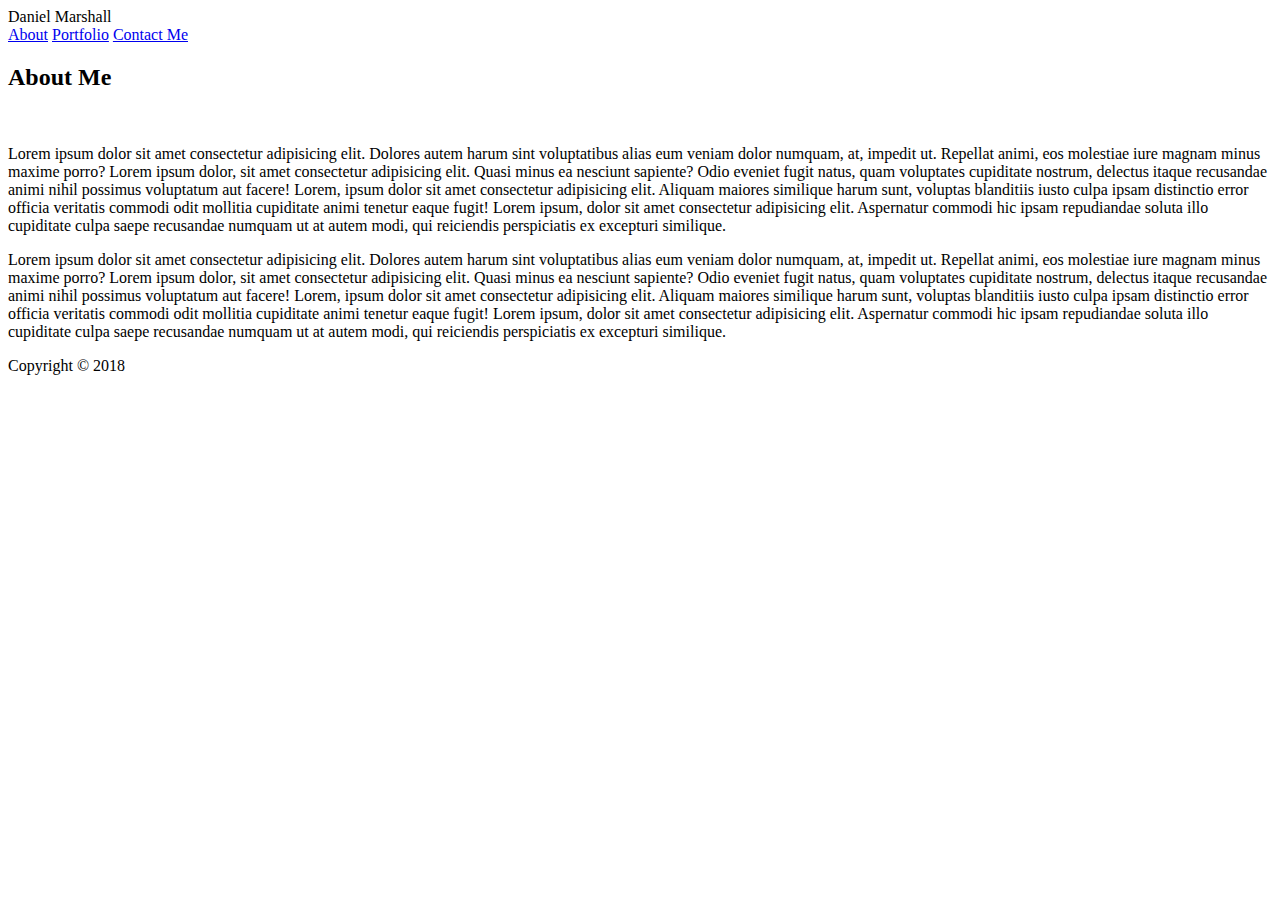
==== index.html @ 53ba3c2a "first commit" ====
<!DOCTYPE html>
 <html class="no-js"lang="en"> 
    <head>
        <meta charset="utf-8">
        <meta http-equiv="X-UA-Compatible" content="IE=edge">
        <title>About Me</title>
        <meta name="description" content="">
        <meta name="viewport" content="width=device-width, initial-scale=1">
        <link rel="stylesheet" href="assets/css/style.css">
        <div class="topnav">
            <div class="logo">Daniel Marshall</div>
            <div class="topnava">
                <a class="active" href="index.html">About</a>
                <a href="portfolio.html">Portfolio</a>
                <a href="contact.html">Contact Me</a>
            </div>
        </div>
    </head>
    <body>
       <div class="wrapper">
           <h2>About Me</h2>
           <div class="profile">
               <img src="assets/images/headshot.jpg" class="medium" alt="">
            </div>
           <div class="about">
               <p>Lorem ipsum dolor sit amet consectetur adipisicing elit. Dolores autem harum sint voluptatibus alias eum veniam dolor numquam, at, impedit ut. Repellat animi, eos molestiae iure magnam minus maxime porro?
                   Lorem ipsum dolor, sit amet consectetur adipisicing elit. Quasi minus ea nesciunt sapiente? Odio eveniet fugit natus, quam voluptates cupiditate nostrum, delectus itaque recusandae animi nihil possimus voluptatum aut facere!
                Lorem, ipsum dolor sit amet consectetur adipisicing elit. Aliquam maiores similique harum sunt, voluptas blanditiis iusto culpa ipsam distinctio error officia veritatis commodi odit mollitia cupiditate animi tenetur eaque fugit!
            Lorem ipsum, dolor sit amet consectetur adipisicing elit. Aspernatur commodi hic ipsam repudiandae soluta illo cupiditate culpa saepe recusandae numquam ut at autem modi, qui reiciendis perspiciatis ex excepturi similique.</p>
            <p>Lorem ipsum dolor sit amet consectetur adipisicing elit. Dolores autem harum sint voluptatibus alias eum veniam dolor numquam, at, impedit ut. Repellat animi, eos molestiae iure magnam minus maxime porro?
                    Lorem ipsum dolor, sit amet consectetur adipisicing elit. Quasi minus ea nesciunt sapiente? Odio eveniet fugit natus, quam voluptates cupiditate nostrum, delectus itaque recusandae animi nihil possimus voluptatum aut facere!
                 Lorem, ipsum dolor sit amet consectetur adipisicing elit. Aliquam maiores similique harum sunt, voluptas blanditiis iusto culpa ipsam distinctio error officia veritatis commodi odit mollitia cupiditate animi tenetur eaque fugit!
             Lorem ipsum, dolor sit amet consectetur adipisicing elit. Aspernatur commodi hic ipsam repudiandae soluta illo cupiditate culpa saepe recusandae numquam ut at autem modi, qui reiciendis perspiciatis ex excepturi similique.</p>

               
           </div>
       </div>
        
  
    </body>
    <footer class="footer">Copyright &#169 2018</footer>
</html>
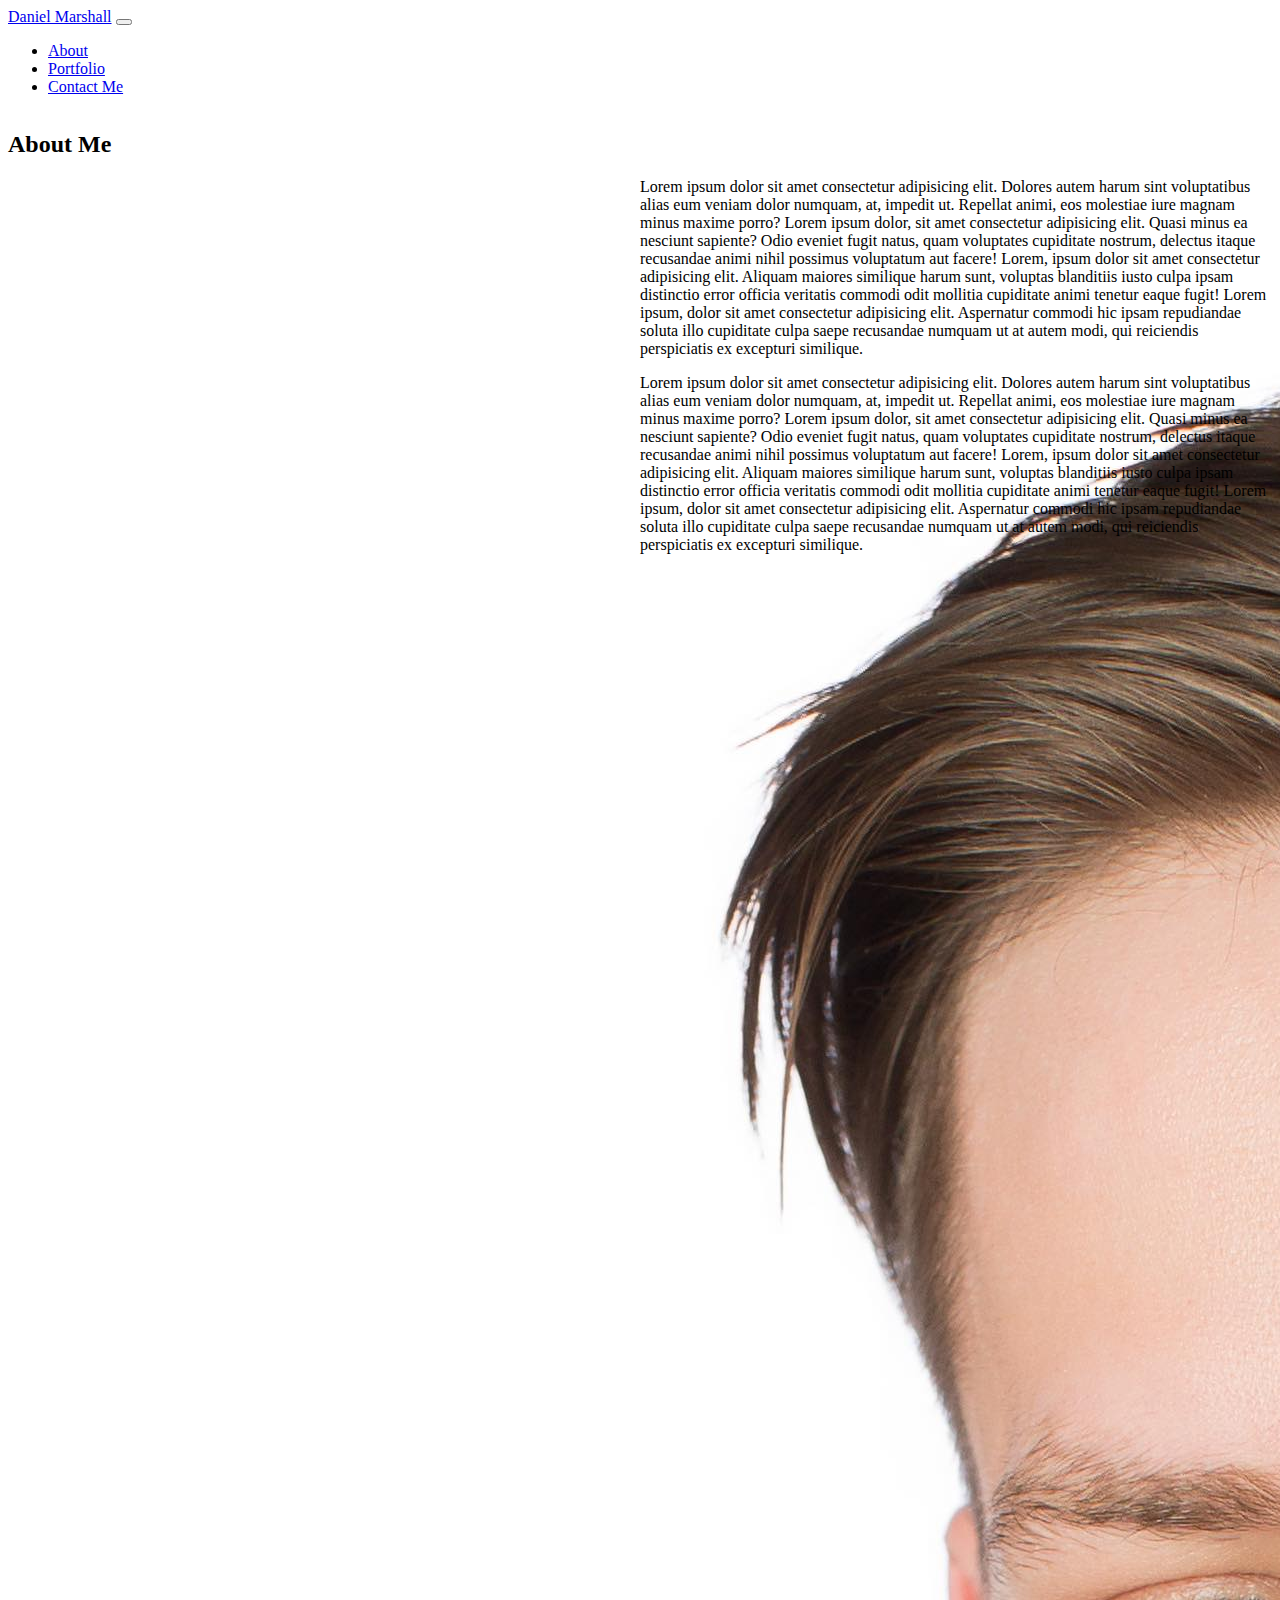
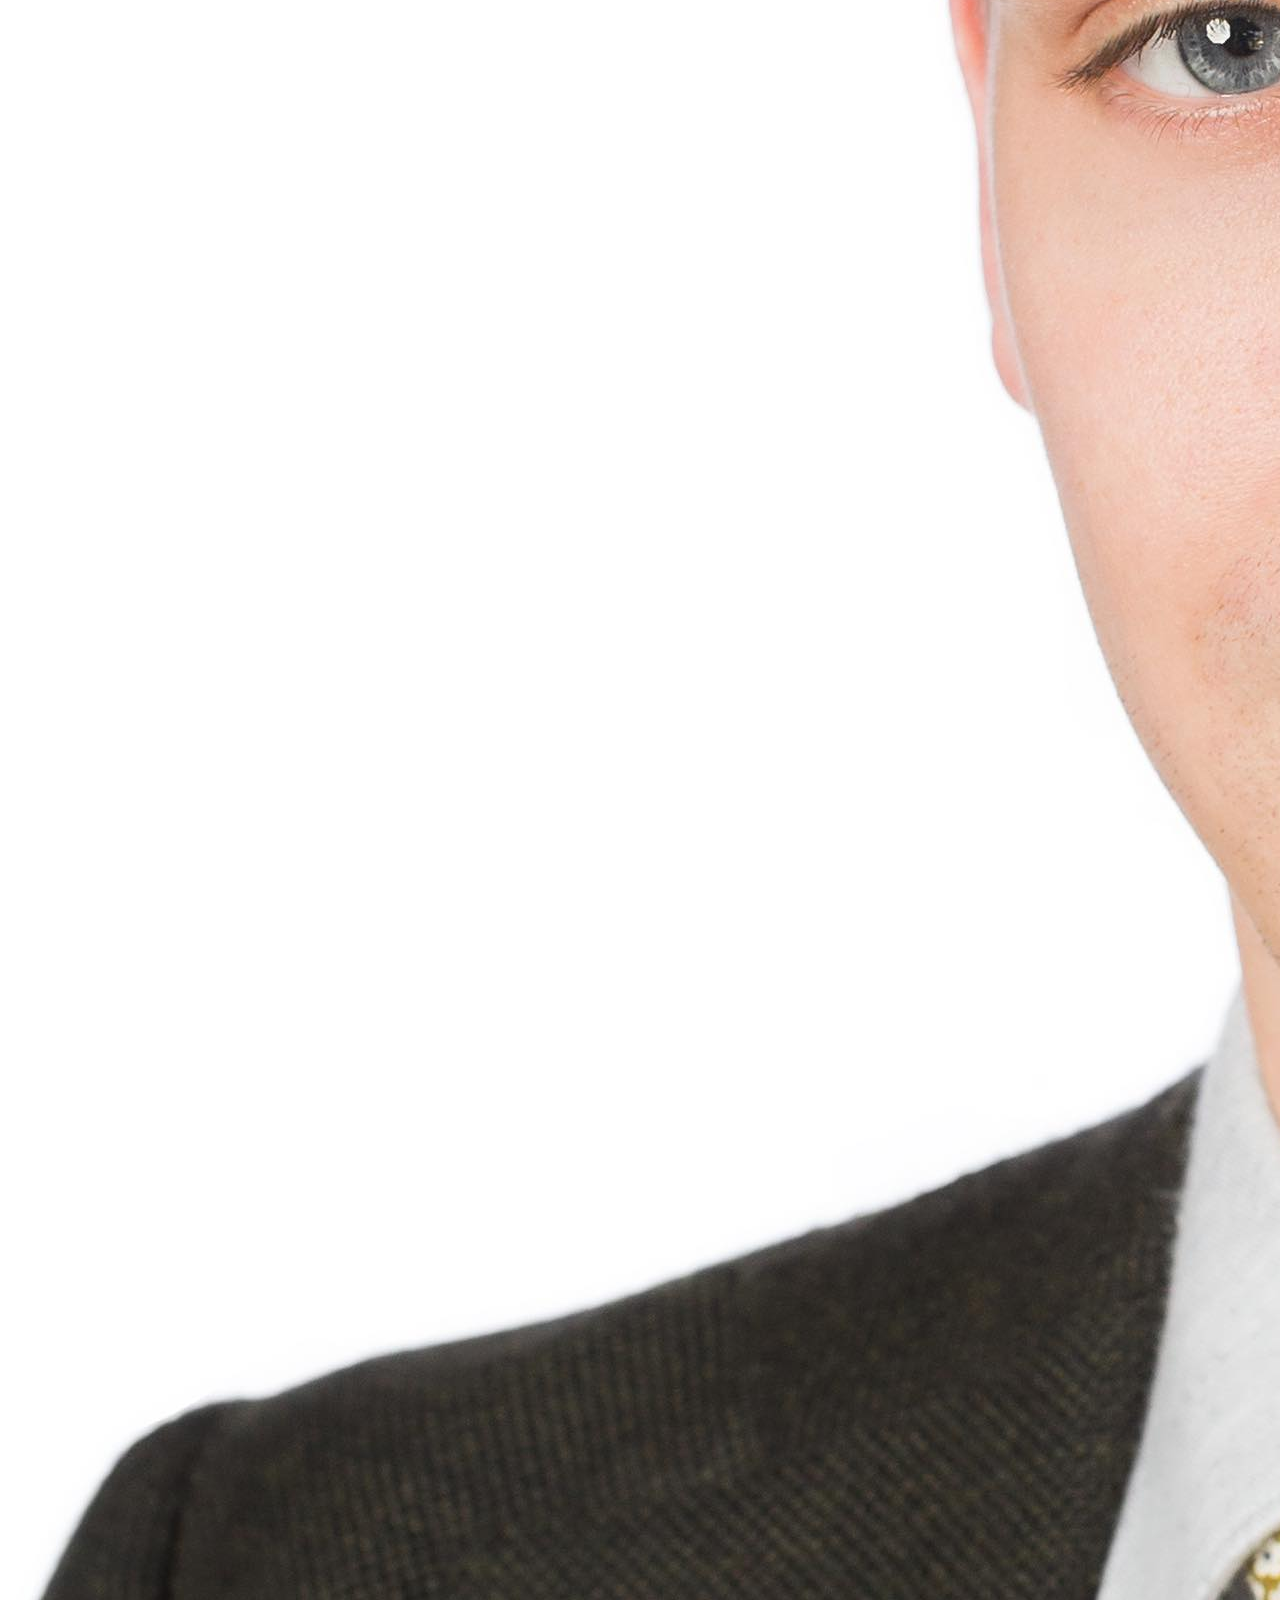
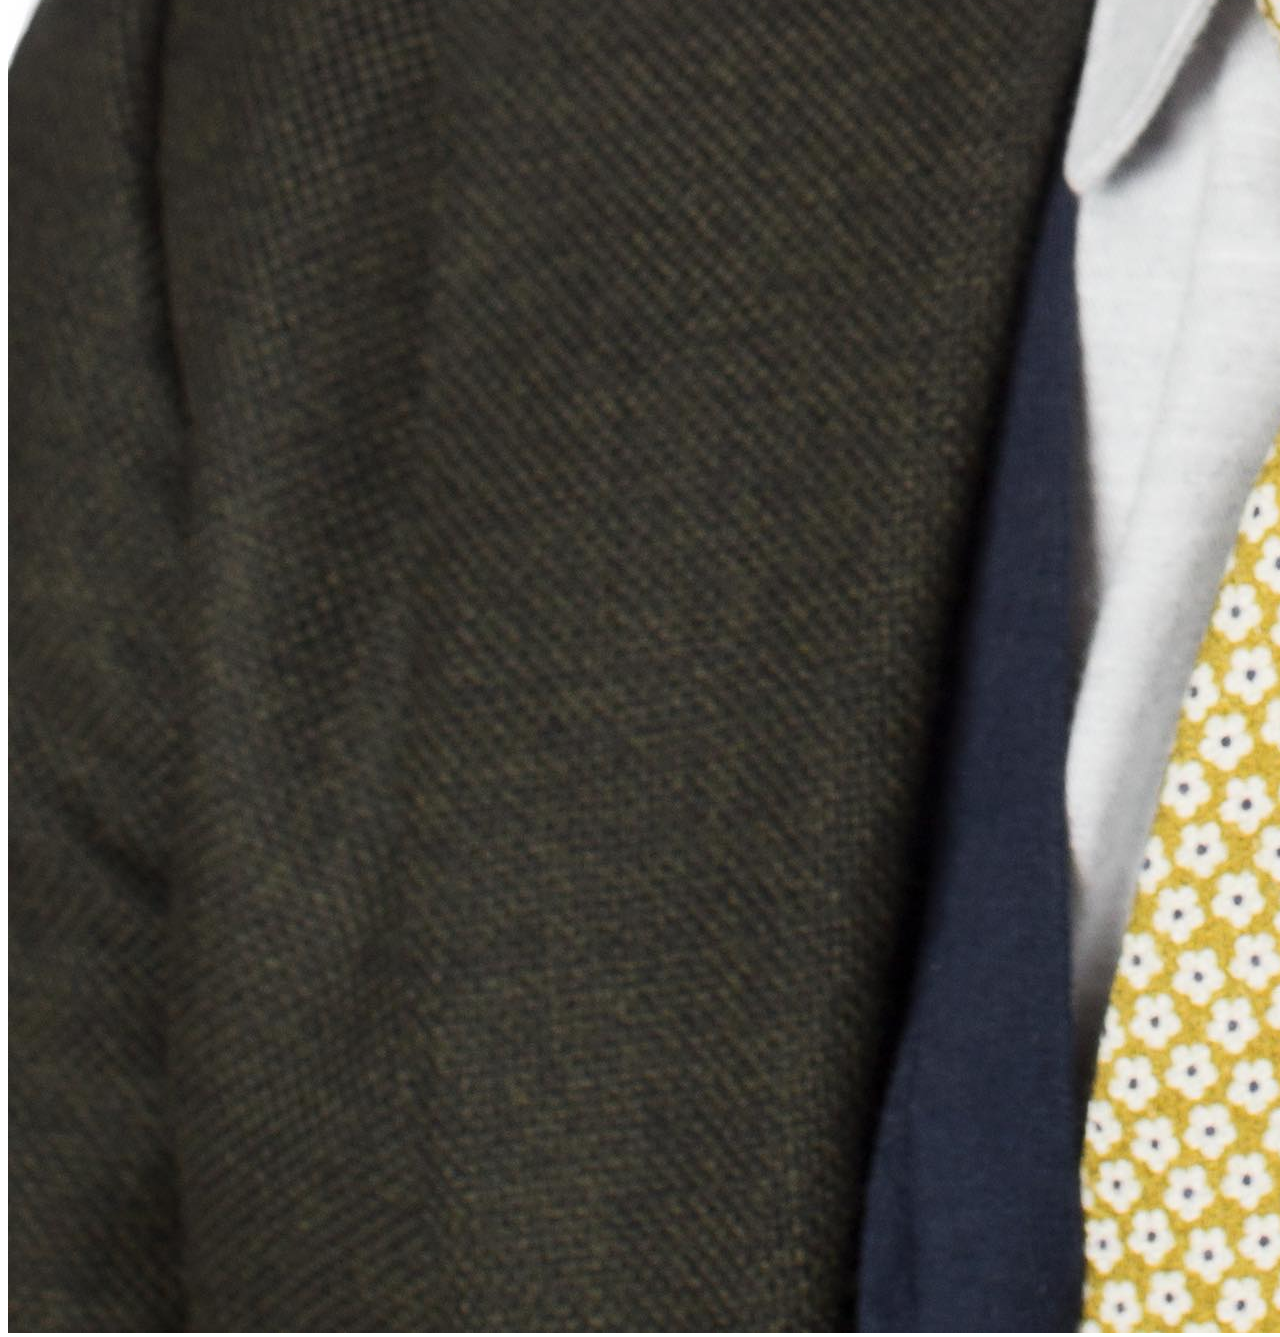
==== commit 1f72668b: "Bootstrap Responsive Final" ====
--- a/index.html
+++ b/index.html
@@ -6,23 +6,42 @@
         <title>About Me</title>
         <meta name="description" content="">
         <meta name="viewport" content="width=device-width, initial-scale=1">
+        <link rel="stylesheet" href="https://stackpath.bootstrapcdn.com/bootstrap/4.1.3/css/bootstrap.min.css" integrity="sha384-MCw98/SFnGE8fJT3GXwEOngsV7Zt27NXFoaoApmYm81iuXoPkFOJwJ8ERdknLPMO" crossorigin="anonymous">
         <link rel="stylesheet" href="assets/css/style.css">
-        <div class="topnav">
-            <div class="logo">Daniel Marshall</div>
-            <div class="topnava">
-                <a class="active" href="index.html">About</a>
-                <a href="portfolio.html">Portfolio</a>
-                <a href="contact.html">Contact Me</a>
+        
+    </head>
+    <nav class="navbar navbar-expand-md bg-info navbar-dark">
+
+        <a class="navbar-brand" href="#">Daniel Marshall</a>
+      
+        <button class="navbar-toggler" type="button" data-toggle="collapse" data-target="#collapsibleNavbar">
+          <span class="navbar-toggler-icon"></span>
+        </button>
+      
+        <div class="collapse navbar-collapse" id="collapsibleNavbar">
+          <ul class="navbar-nav">
+            <li class="nav-item">
+              <a class="nav-link active" href="index.html">About</a>
+            </li>
+            <li class="nav-item">
+              <a class="nav-link" href="portfolio.html">Portfolio</a>
+            </li>
+            <li class="nav-item">
+              <a class="nav-link" href="contact.html">Contact Me</a>
+            </li> 
+          </ul>
+        </div> 
+      </nav>
+   
+        
+    <body>
+          
+       <div class="container-fluid">
+           <h2 class="text-secondary">About Me</h2>
+           <div class="profile">
+               <img src="assets/images/headshot.jpg" class="img-thumbnail" alt="">
             </div>
-        </div>
-    </head>
-    <body>
-       <div class="wrapper">
-           <h2>About Me</h2>
-           <div class="profile">
-               <img src="assets/images/headshot.jpg" class="medium" alt="">
-            </div>
-           <div class="about">
+           <div class="aboutMe">
                <p>Lorem ipsum dolor sit amet consectetur adipisicing elit. Dolores autem harum sint voluptatibus alias eum veniam dolor numquam, at, impedit ut. Repellat animi, eos molestiae iure magnam minus maxime porro?
                    Lorem ipsum dolor, sit amet consectetur adipisicing elit. Quasi minus ea nesciunt sapiente? Odio eveniet fugit natus, quam voluptates cupiditate nostrum, delectus itaque recusandae animi nihil possimus voluptatum aut facere!
                 Lorem, ipsum dolor sit amet consectetur adipisicing elit. Aliquam maiores similique harum sunt, voluptas blanditiis iusto culpa ipsam distinctio error officia veritatis commodi odit mollitia cupiditate animi tenetur eaque fugit!
@@ -38,5 +57,10 @@
         
   
     </body>
-    <footer class="footer">Copyright &#169 2018</footer>
+    <footer class="page-footer font-small dark">
+
+        <div class="footer-copyright text-center bg-info py-3 fixed-bottom"> Copyright 2018
+        </div>
+      
+      </footer>
 </html>--- a/assets/css/style.css
+++ b/assets/css/style.css
@@ -0,0 +1,27 @@
+.profile {
+  float: left;
+  width: 50%;
+
+}
+.container-fluid {
+
+  margin-top: 35px;
+  margin-bottom: 50px;
+  
+}
+footer {
+  color: white;
+  height:100px;
+
+}
+.thumbnail {
+  position: relative;
+
+}
+.link-content {
+  bottom:0;
+  position: absolute;
+  left: 20px;
+  opacity: .95;
+
+}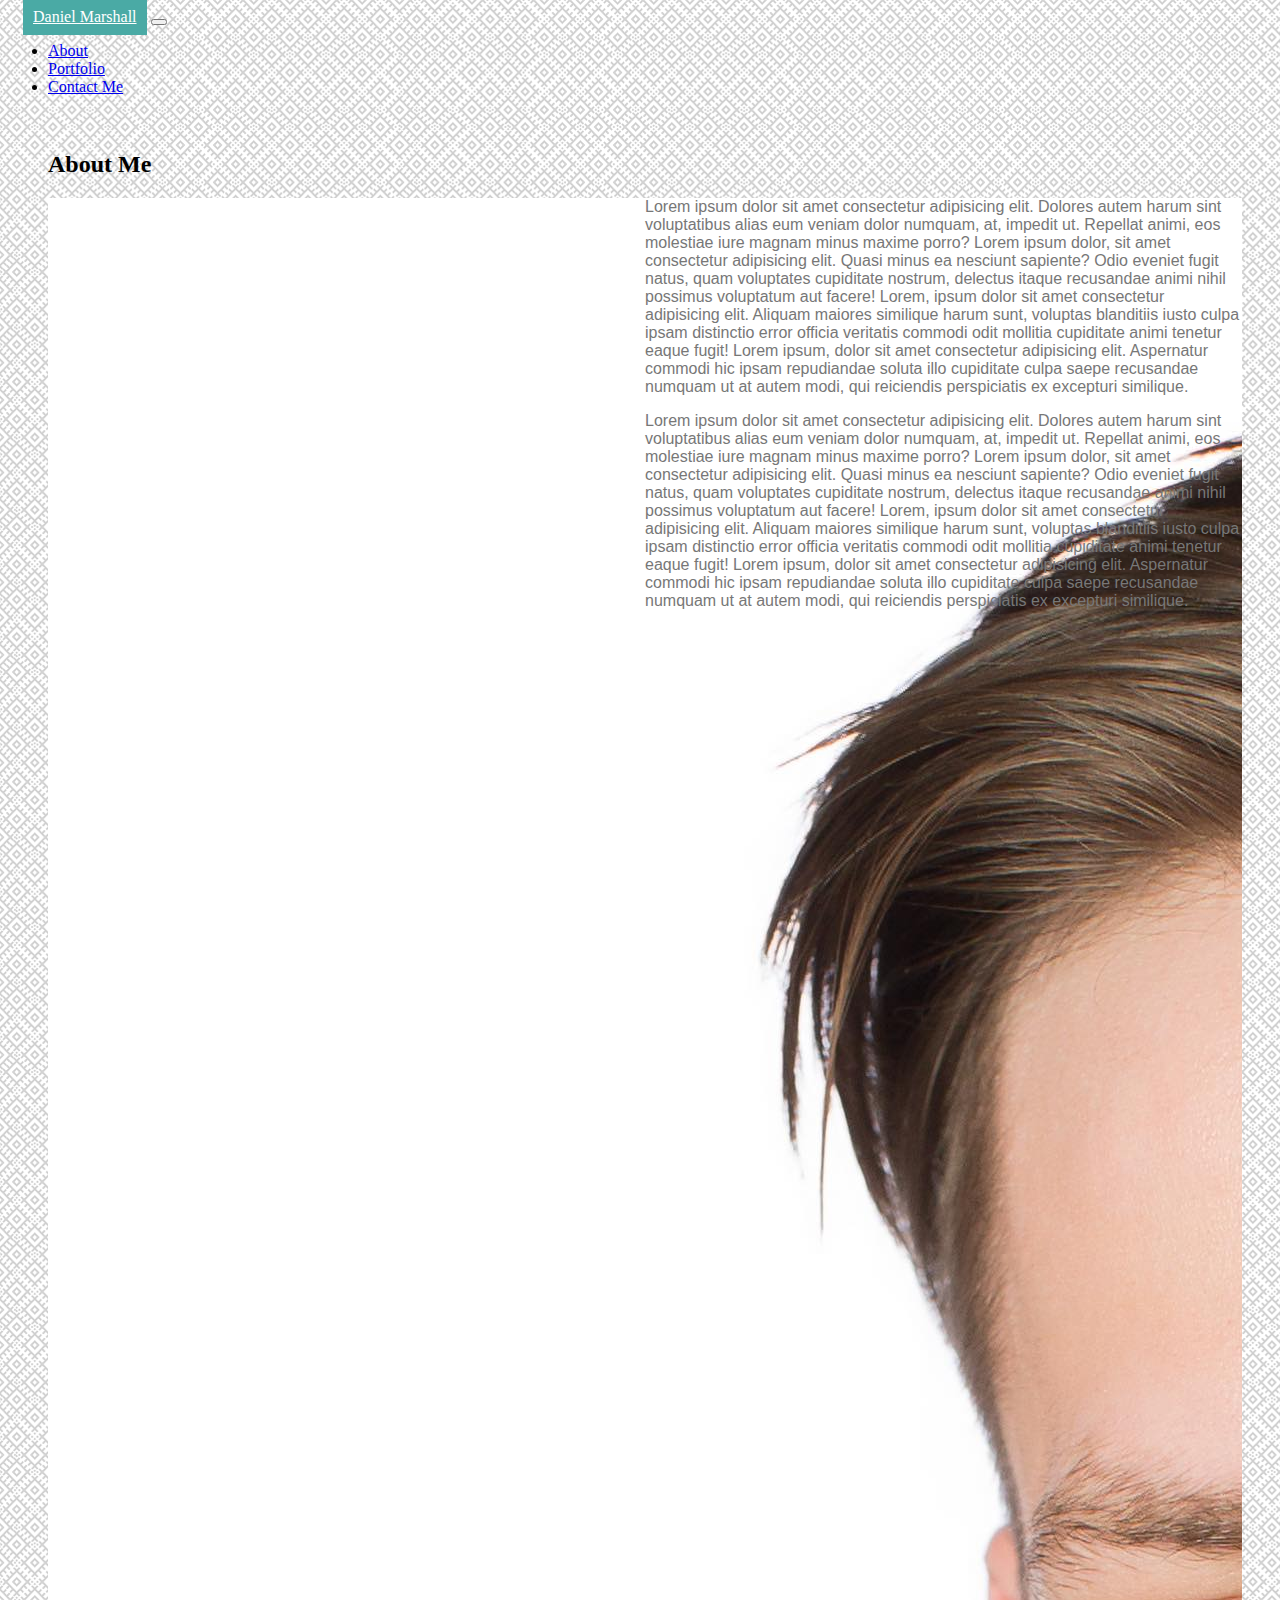
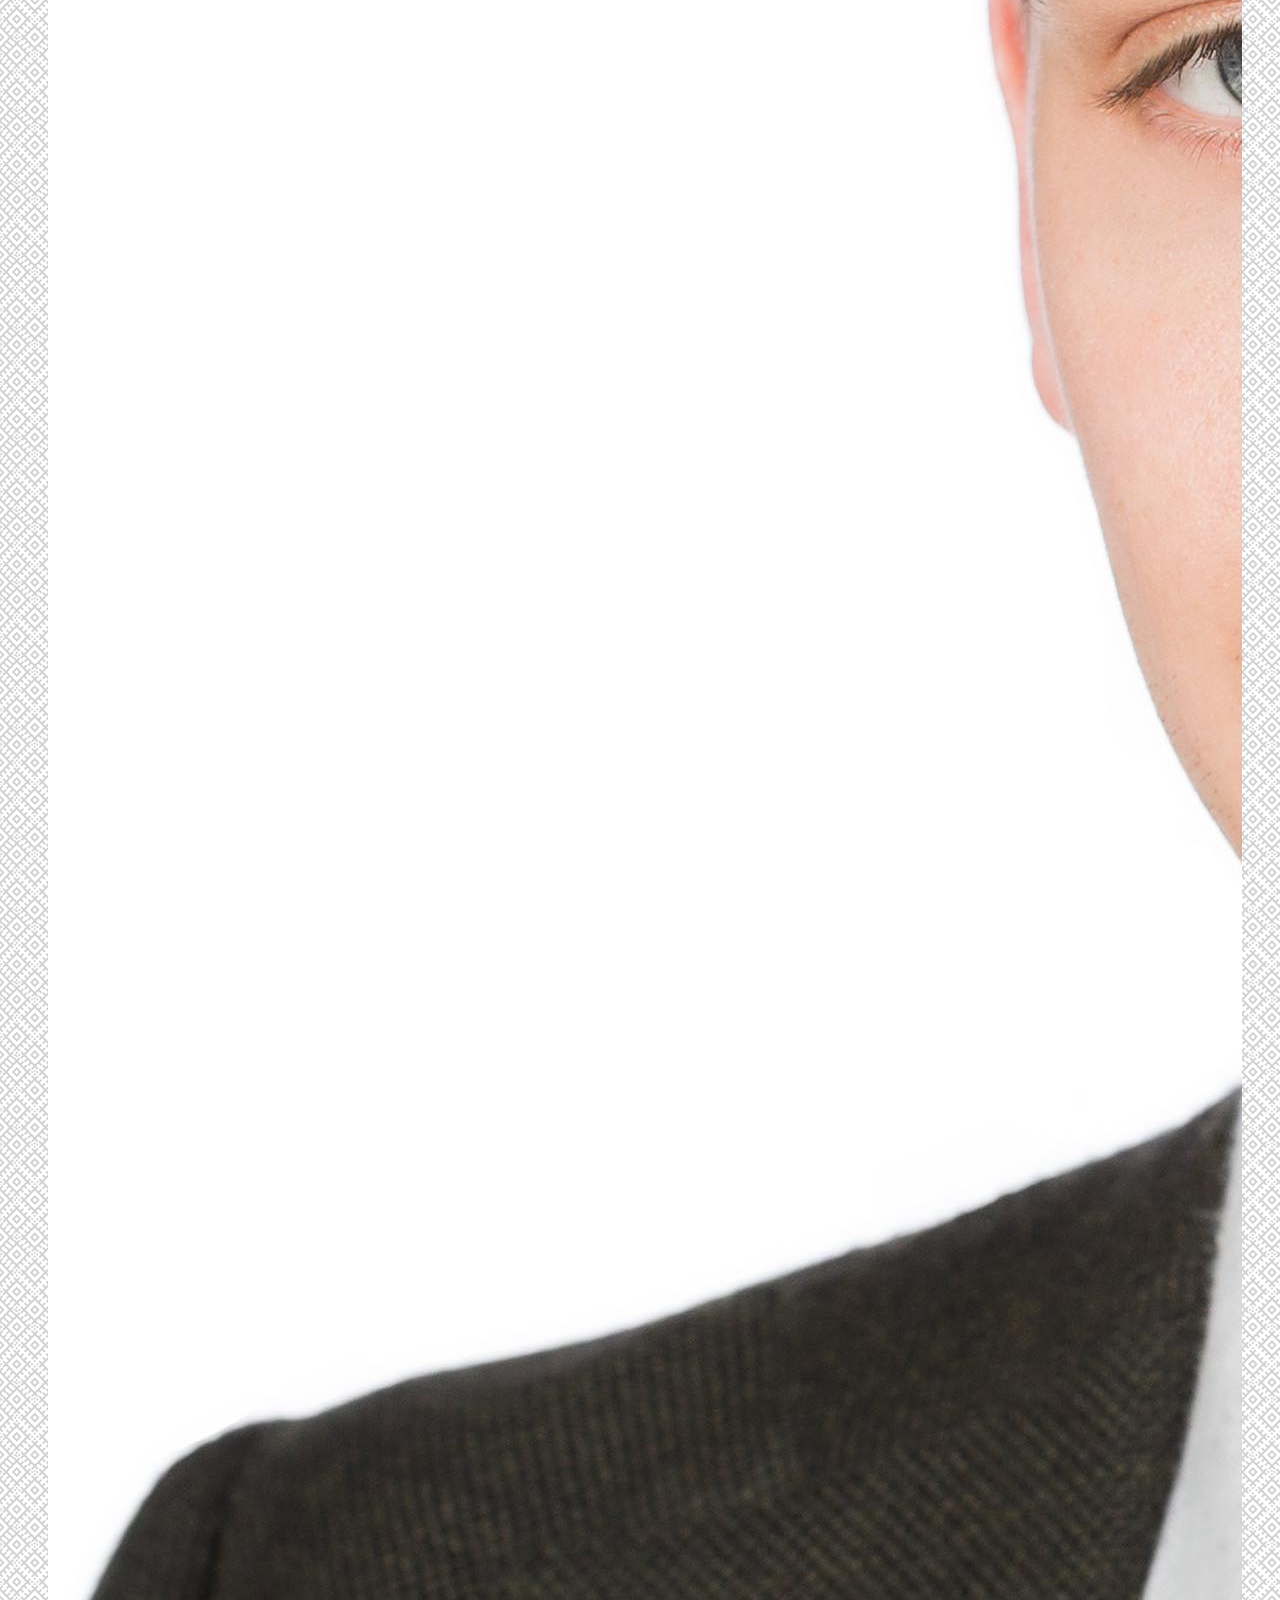
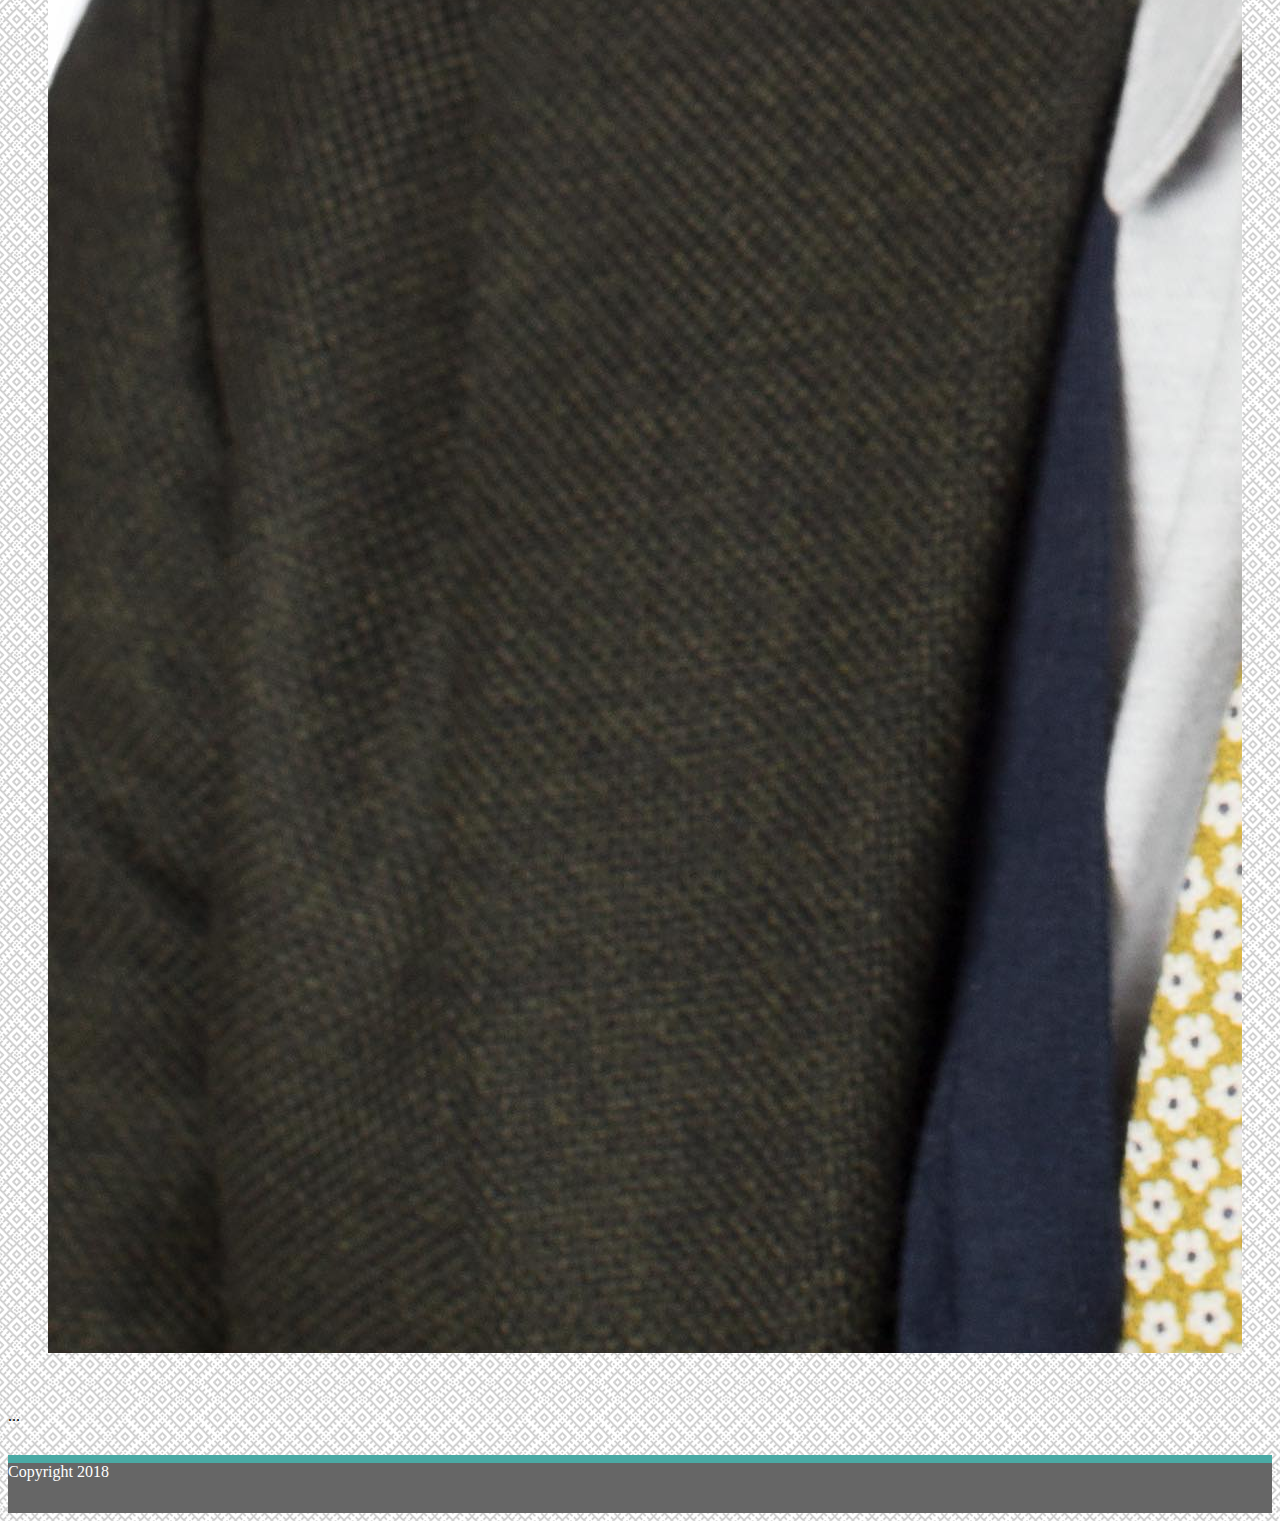
==== commit 64910d3e: "final commit" ====
--- a/index.html
+++ b/index.html
@@ -3,6 +3,7 @@
     <head>
         <meta charset="utf-8">
         <meta http-equiv="X-UA-Compatible" content="IE=edge">
+        <meta name="viewport" content="width=device-width, initial-scale=1.0">
         <title>About Me</title>
         <meta name="description" content="">
         <meta name="viewport" content="width=device-width, initial-scale=1">
@@ -10,24 +11,25 @@
         <link rel="stylesheet" href="assets/css/style.css">
         
     </head>
-    <nav class="navbar navbar-expand-md bg-info navbar-dark">
+    <nav class="navbar navbar-expand-md bg-secondary navbar-dark ">
 
         <a class="navbar-brand" href="#">Daniel Marshall</a>
       
-        <button class="navbar-toggler" type="button" data-toggle="collapse" data-target="#collapsibleNavbar">
-          <span class="navbar-toggler-icon"></span>
+        <button class="navbar-toggler btn-white" type="button" data-toggle="collapse" data-target="#collapsibleNavbar">
+          <span class="navbar-toggler-icon navbar-inverse">
+          </span>
         </button>
       
         <div class="collapse navbar-collapse" id="collapsibleNavbar">
-          <ul class="navbar-nav">
+          <ul class="navbar-nav ml-auto w-100 justify-content-end">
             <li class="nav-item">
-              <a class="nav-link active" href="index.html">About</a>
+              <a class="nav-link active text-light" href="index.html">About</a>
             </li>
             <li class="nav-item">
-              <a class="nav-link" href="portfolio.html">Portfolio</a>
+              <a class="nav-link text-light" href="portfolio.html">Portfolio</a>
             </li>
             <li class="nav-item">
-              <a class="nav-link" href="contact.html">Contact Me</a>
+              <a class="nav-link text-light" href="contact.html">Contact Me</a>
             </li> 
           </ul>
         </div> 
@@ -35,8 +37,11 @@
    
         
     <body>
+
+
           
-       <div class="container-fluid">
+        <span class="border"><div class="container bg-white rounded">
+          
            <h2 class="text-secondary">About Me</h2>
            <div class="profile">
                <img src="assets/images/headshot.jpg" class="img-thumbnail" alt="">
@@ -49,17 +54,15 @@
             <p>Lorem ipsum dolor sit amet consectetur adipisicing elit. Dolores autem harum sint voluptatibus alias eum veniam dolor numquam, at, impedit ut. Repellat animi, eos molestiae iure magnam minus maxime porro?
                     Lorem ipsum dolor, sit amet consectetur adipisicing elit. Quasi minus ea nesciunt sapiente? Odio eveniet fugit natus, quam voluptates cupiditate nostrum, delectus itaque recusandae animi nihil possimus voluptatum aut facere!
                  Lorem, ipsum dolor sit amet consectetur adipisicing elit. Aliquam maiores similique harum sunt, voluptas blanditiis iusto culpa ipsam distinctio error officia veritatis commodi odit mollitia cupiditate animi tenetur eaque fugit!
-             Lorem ipsum, dolor sit amet consectetur adipisicing elit. Aspernatur commodi hic ipsam repudiandae soluta illo cupiditate culpa saepe recusandae numquam ut at autem modi, qui reiciendis perspiciatis ex excepturi similique.</p>
-
-               
+             Lorem ipsum, dolor sit amet consectetur adipisicing elit. Aspernatur commodi hic ipsam repudiandae soluta illo cupiditate culpa saepe recusandae numquam ut at autem modi, qui reiciendis perspiciatis ex excepturi similique.</p>    
            </div>
        </div>
-        
-  
+       <div class="clearfix">...</div>
+      </span>  
     </body>
-    <footer class="page-footer font-small dark">
+    <footer class="page-footer font-small fixed-bottom">
 
-        <div class="footer-copyright text-center bg-info py-3 fixed-bottom"> Copyright 2018
+        <div class="footer-copyright text-center py-3 fixed-bottom"> Copyright 2018
         </div>
       
       </footer>
--- a/assets/css/style.css
+++ b/assets/css/style.css
@@ -1,27 +1,107 @@
-.profile {
-  float: left;
-  width: 50%;
+
+body {
+    background-image: url("../images/background.png") ;
 
 }
-.container-fluid {
 
-  margin-top: 35px;
-  margin-bottom: 50px;
+h1,h2,h3,h4 {
+    font-family: 'Georgia', Times, Times New Roman, serif;
+
+}
+p {
+    font-family: 'Arial', 'Helvetica Neue', Helvetica, sans-serif;
+    color: #777777;
+}
+
+footer {
+        color: white;
+        height:50px;
+        background: #4aaaa5;
+        border-top: 8px solid #4aaaa5;
+        background: #666666;
+        color: white;
+        margin-top: 30px;  
+      }
+.thumbnail {
+        position: relative;
+      
+      }
+.link-content {
+        bottom:5px;
+        position: absolute;
+        left: 15px;
+        text-align: center;
+        opacity: .95;
+        width:88%;
+        background: #4aaaa5;
+        overflow:hidden;
+
+      }
+      .clearfix {
+        clear: both;
+      
+      }
+      .container-fluid {
+
+        margin-top: 35px;
+        margin-bottom: 50px;
+        padding-left: 10px;
+        margin-right:30px;
+        margin-left: 30px;
+      }
+      .profile {
+        float: left;
+        width: 50%;
+      
+      }
+.container {
+    margin-top: 35px;
+    margin-bottom: 50px;
+    padding-left: 10px;
+    margin-right:30px;
+    margin-left: 30px;
+    overflow: hidden;
+
+}
+
+.navbar-brand {
+
+    background: #4aaaa5;
+    color: white;
+    margin-left: 15px;
+    margin-top:10px;
+    padding: 10px;
+    margin-bottom: -8px;
+}
+
+@media screen and (max-width: 980px){ 
+    
+    .container{
+    max-width: 800px;
+
+}
+
+}
+@media screen and (max-width: 768px){
+
+    max-width: 690px;
   
 }
-footer {
-  color: white;
-  height:100px;
+@media screen and (max-width: 640px){
 
+    header, nav {
+        position: static;
+
+    }
+    .container{
+        max-width: 560px;
+    }
+  
 }
-.thumbnail {
-  position: relative;
+.fa.fa-navicon {
+    color:white;
+  }
+  .thumbnail {
+      margin-top: 5px;
 
-}
-.link-content {
-  bottom:0;
-  position: absolute;
-  left: 20px;
-  opacity: .95;
-
-}+  }